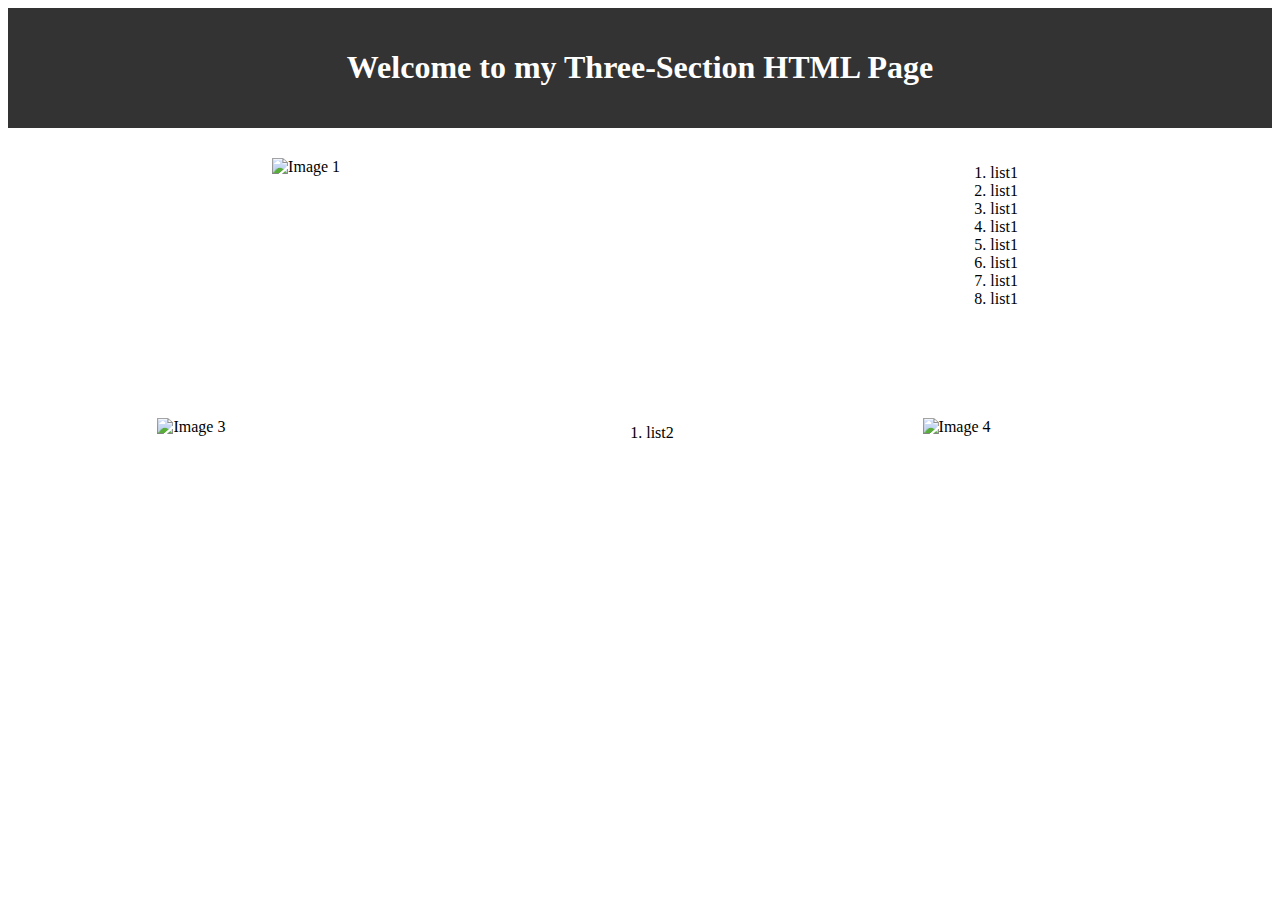
==== test.html @ fe91f5b8 "Added - postcode example" ====
<!DOCTYPE html>
<html>
<head>
	<title>Three-Section HTML Page</title>
	<style>
		header {
			background-color: #333;
			color: #fff;
			padding: 20px;
			text-align: center;
		}
		section {
			display: flex;
			flex-wrap: wrap;
			justify-content: space-around;
			padding: 20px;
		}
		section img {
			width: 200px;
			height: 200px;
			margin: 10px;
		}
	</style>
</head>
<body>
	<header>
		<h1>Welcome to my Three-Section HTML Page</h1>
	</header>
	<section>
		<img src="https://via.placeholder.com/200x200" alt="Image 1">
        <ol>
                <li>list1</li>
                
                <li>list1</li>
                <li>list1</li>
                <li>list1</li>
                <li>list1</li>
                <li>list1</li>
                <li>list1</li>
                <li>list1</li>
                
        </ol>
		
	</section>
	<section>
		<img src="https://via.placeholder.com/200x200" alt="Image 3">
        <ol>
            <li>list2</li>
        </ol>

		<img src="https://via.placeholder.com/200x200" alt="Image 4">
	</section>
</body>
</html>
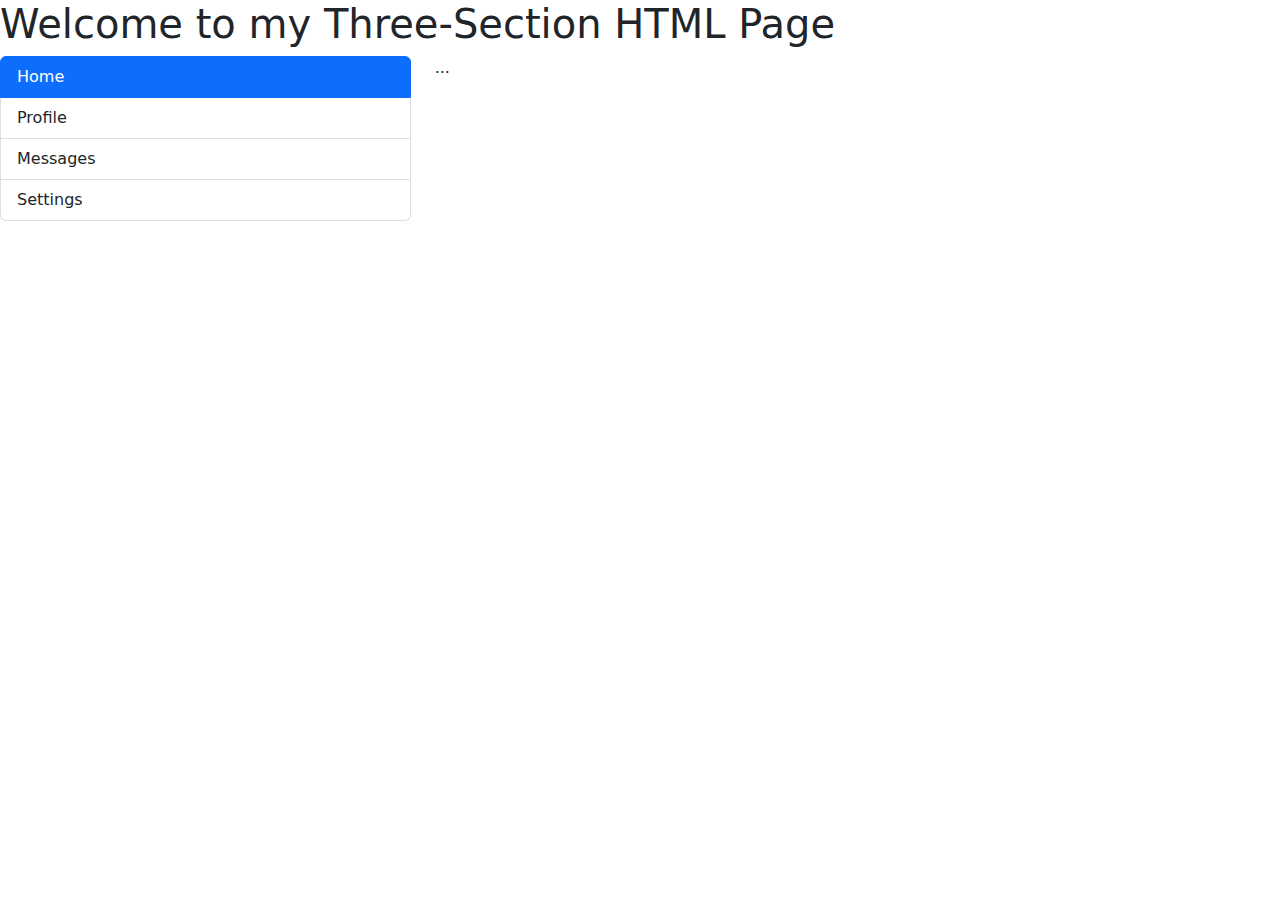
==== commit 958eb89b: "aLL DONE" ====
--- a/test.html
+++ b/test.html
@@ -2,53 +2,34 @@
 <html>
 <head>
 	<title>Three-Section HTML Page</title>
-	<style>
-		header {
-			background-color: #333;
-			color: #fff;
-			padding: 20px;
-			text-align: center;
-		}
-		section {
-			display: flex;
-			flex-wrap: wrap;
-			justify-content: space-around;
-			padding: 20px;
-		}
-		section img {
-			width: 200px;
-			height: 200px;
-			margin: 10px;
-		}
-	</style>
+	<link href="resources/css/bootstrap.min.css" rel="stylesheet">
 </head>
 <body>
 	<header>
 		<h1>Welcome to my Three-Section HTML Page</h1>
 	</header>
 	<section>
-		<img src="https://via.placeholder.com/200x200" alt="Image 1">
-        <ol>
-                <li>list1</li>
-                
-                <li>list1</li>
-                <li>list1</li>
-                <li>list1</li>
-                <li>list1</li>
-                <li>list1</li>
-                <li>list1</li>
-                <li>list1</li>
-                
-        </ol>
-		
+        
+		<div class="row">
+			<div class="col-4">
+			  <div class="list-group" id="list-tab" role="tablist">
+				<a class="list-group-item list-group-item-action active" id="list-home-list" data-bs-toggle="list" href="#list-home" role="tab" aria-controls="list-home">Home</a>
+				<a class="list-group-item list-group-item-action" id="list-profile-list" data-bs-toggle="list" href="#list-profile" role="tab" aria-controls="list-profile">Profile</a>
+				<a class="list-group-item list-group-item-action" id="list-messages-list" data-bs-toggle="list" href="#list-messages" role="tab" aria-controls="list-messages">Messages</a>
+				<a class="list-group-item list-group-item-action" id="list-settings-list" data-bs-toggle="list" href="#list-settings" role="tab" aria-controls="list-settings">Settings</a>
+			  </div>
+			</div>
+			<div class="col-8">
+			  <div class="tab-content" id="nav-tabContent">
+				<div class="tab-pane fade show active" id="list-home" role="tabpanel" aria-labelledby="list-home-list">...</div>
+				<div class="tab-pane fade" id="list-profile" role="tabpanel" aria-labelledby="list-profile-list">...</div>
+				<div class="tab-pane fade" id="list-messages" role="tabpanel" aria-labelledby="list-messages-list">...</div>
+				<div class="tab-pane fade" id="list-settings" role="tabpanel" aria-labelledby="list-settings-list">...</div>
+			  </div>
+			</div>
+		  </div>
+
 	</section>
-	<section>
-		<img src="https://via.placeholder.com/200x200" alt="Image 3">
-        <ol>
-            <li>list2</li>
-        </ol>
-
-		<img src="https://via.placeholder.com/200x200" alt="Image 4">
-	</section>
+	<script type="application/javascript" src="resources/js/bootstrap.min.js"></script>
 </body>
 </html>
